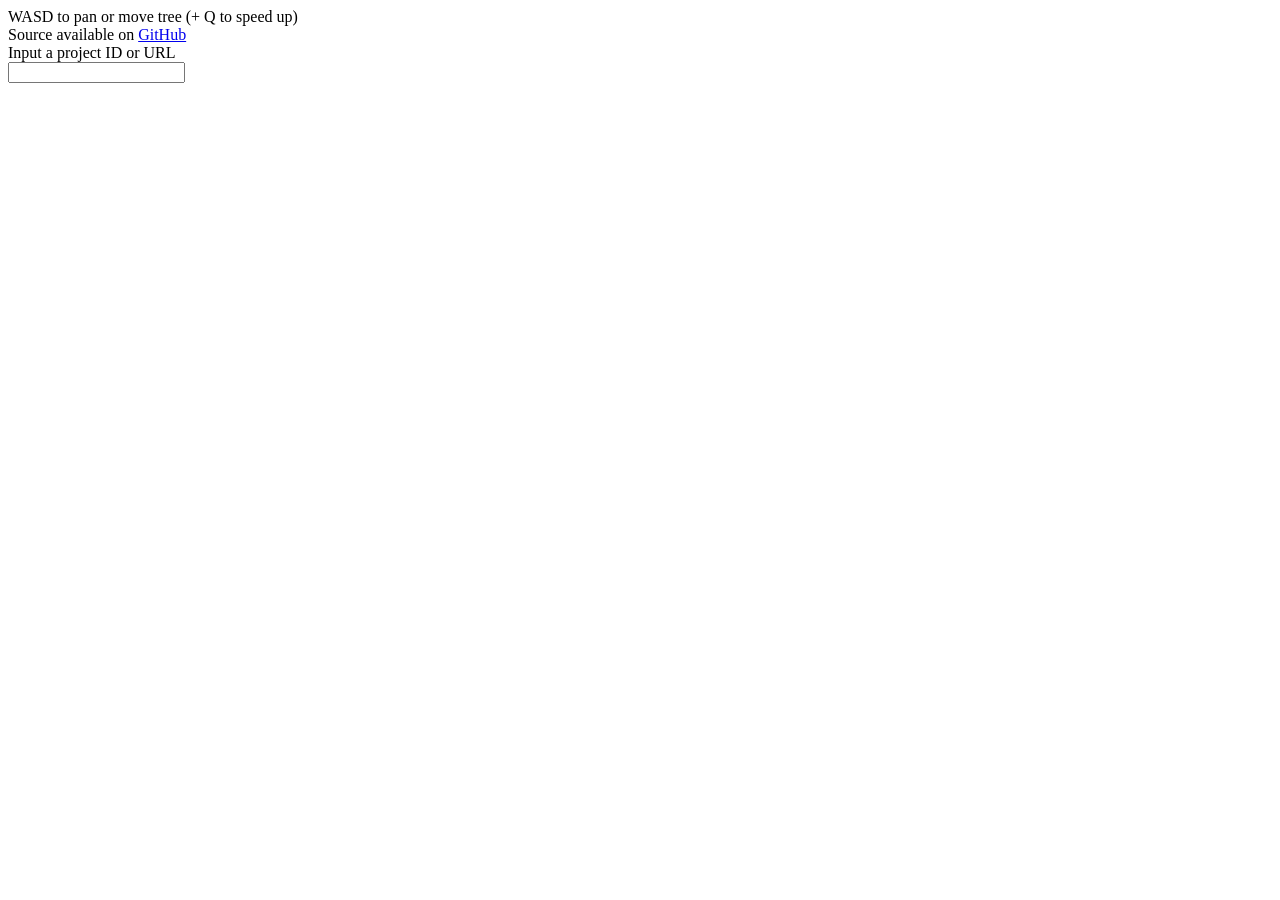
==== index.html @ f3677553 "this is using the wrong email but whatever" ====
<!DOCTYPE html>
<head>
    <link rel="icon" href="/res/img/favi.svg">

    <meta charset="utf-8" />
    <meta name="viewport content" content="width=device-width, initial-scale=1">
    <meta name="description" content="NeoScratchTree" />

    <meta property="og:title" content="NeoScratchTree" />
    <meta property="og:description" content="A better remix tree viewer for Scratch" />

    <meta name="twitter:card" content="summary_large_image" />
    <meta name="viewport" content="width=device-width, initial-scale=1">

    <link rel="stylesheet" href="css/app.css" />

    <link rel="preconnect" href="https://fonts.googleapis.com">
    <link rel="preconnect" href="https://fonts.gstatic.com" crossorigin>
    <link href="https://fonts.googleapis.com/css2?family=Open+Sans:wght@700&display=swap" rel="stylesheet">
</head>

<body>
    <div id='ui-wrap'>
        <div>
            WASD to pan or move tree (+ Q to speed up) <br/>
            Source available on <a href='https://git.qazox.dev/derv/scratchtree-html'>GitHub</a>
        </div>
    
        <div id='ui-right'>
            Input a project ID or URL
            <form method="GET">
                <input type='text' name='id'>
            </form>
        </div>
    </div> 

    <div id='area-out'>
        <svg id='area-main2'>
            <g id='area-main'>

            </g>
        </svg>
    </div>
    
    <script src='js/app.js'></script>
    <script src='js/tree.js'></script>
    <script src='js/motion.js'></script> 
</body>
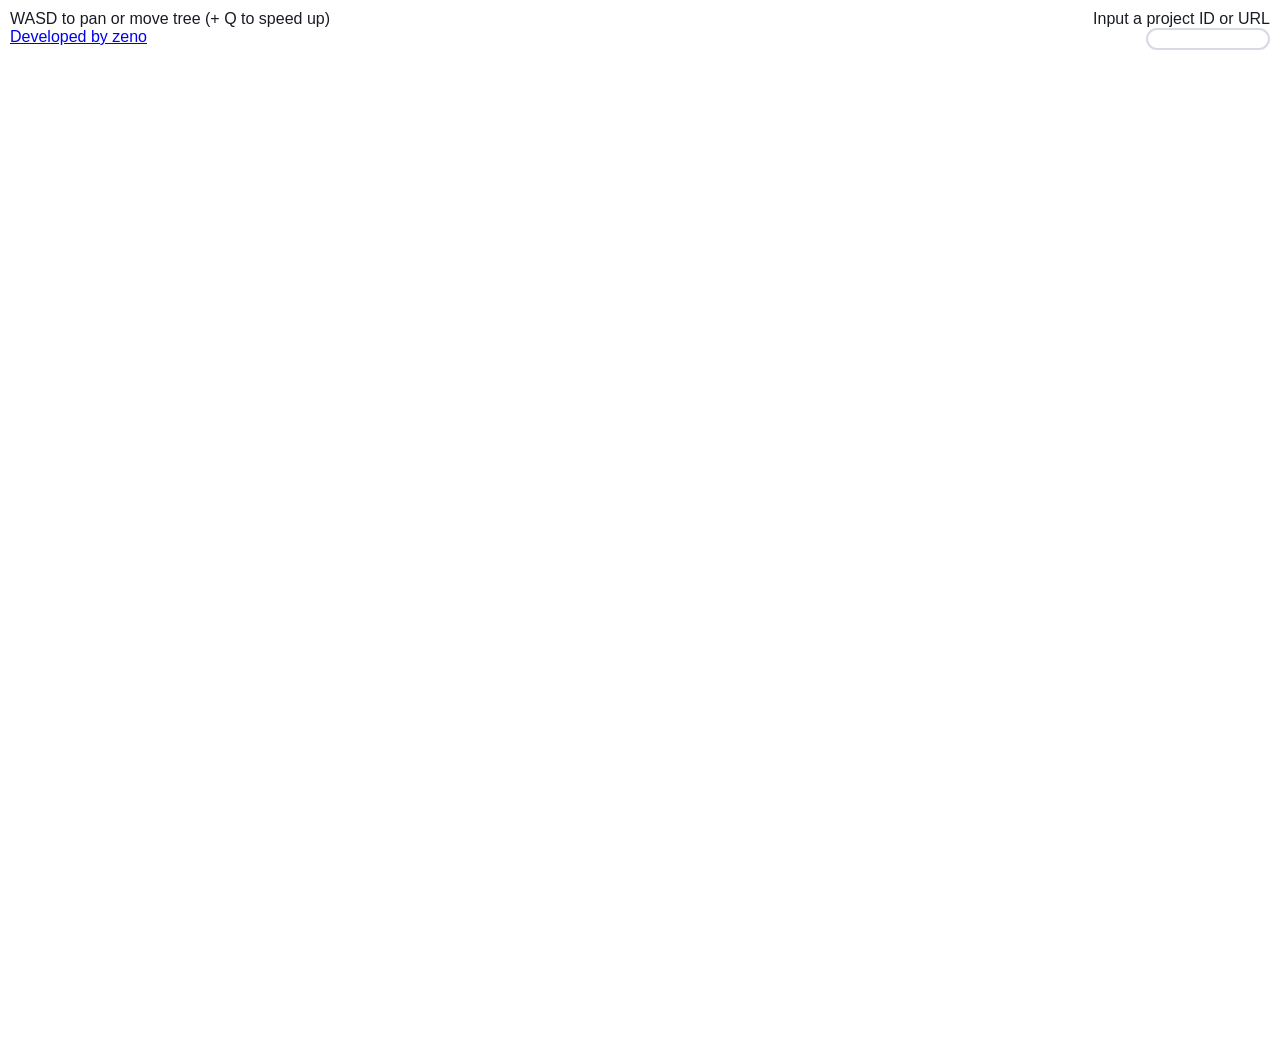
==== commit 8908a345: "change attribution" ====
--- a/index.html
+++ b/index.html
@@ -23,7 +23,7 @@
     <div id='ui-wrap'>
         <div>
             WASD to pan or move tree (+ Q to speed up) <br/>
-            Source available on <a href='https://git.qazox.dev/derv/scratchtree-html'>GitHub</a>
+            <a href='https://git.zenoverse.net/zeno'>Developed by zeno</a>
         </div>
     
         <div id='ui-right'>
--- a/css/app.css
+++ b/css/app.css
@@ -0,0 +1,115 @@
+#area-main2 {
+    width: 100vw;
+    overflow-y: visible;
+    overflow-x: visible;
+    height: 1000px;
+    position: relative;
+}
+
+:root {
+    font-family: 'Open Sans', sans-serif;
+    color: var(--black);
+
+    --black: rgb(25,28,35);
+    --semiblack: rgb(105,108,115);
+    --semiwhite: rgb(215,218,225);
+    --white: rgb(255,255,255);
+}
+
+body {
+    overflow-x: scroll;
+    width: 100vw;
+    height: 100vh;
+
+    background: var(--white);
+    background-attachment: fixed;
+
+    margin: 0;
+    padding: 0;
+
+    display: flex;
+    flex-direction: column;
+    align-items: center;
+
+    overflow: hidden;
+}
+
+#area-main a {
+    font-size: 24px;
+    width: 120px;
+    height: 90px;
+    border-radius: 15px;
+    overflow: hidden;
+    position: absolute;
+    background: var(--semiwhite);
+}
+
+#area-main img {
+    border-radius: 15px;
+}
+
+#area-main path {
+    z-index: -1;
+    stroke: var(--semiblack);
+    stroke-width: 10px;
+
+    overflow: visible;
+}
+
+#area-main div:before {
+    content: ' ';
+    display: block;
+    width: 20px;
+    height: 20px;
+    border-radius: 100%;
+    background: var(--semiblack);
+
+    margin-top: -8px;
+    margin-left: -8px;
+
+    filter: drop-shadow(0 0 15px var(--semiblack));
+}
+
+#ui-wrap {
+    display: flex;
+    flex-direction: row;
+    justify-content: space-between;
+
+    width: calc(100vw - 20px);
+    padding-top: 10px;
+
+    z-index: 1;
+}
+
+#ui-right {
+    text-align: right;
+}
+
+input, #area-main img {
+    border: solid var(--semiwhite) 2px;
+    width: 116px;
+    height: 86px;
+}
+
+
+input {
+    border-radius: 1rem;
+    height: 1rem;
+}
+
+#ui-wrap, input {
+    font-size: 16px;
+}
+
+text {
+    font-size: 5px;
+    transition: ease-in-out 0.3s all;
+}
+
+a:hover text {
+    font-size: 8px;
+}
+
+.red text {
+    fill: red;
+}
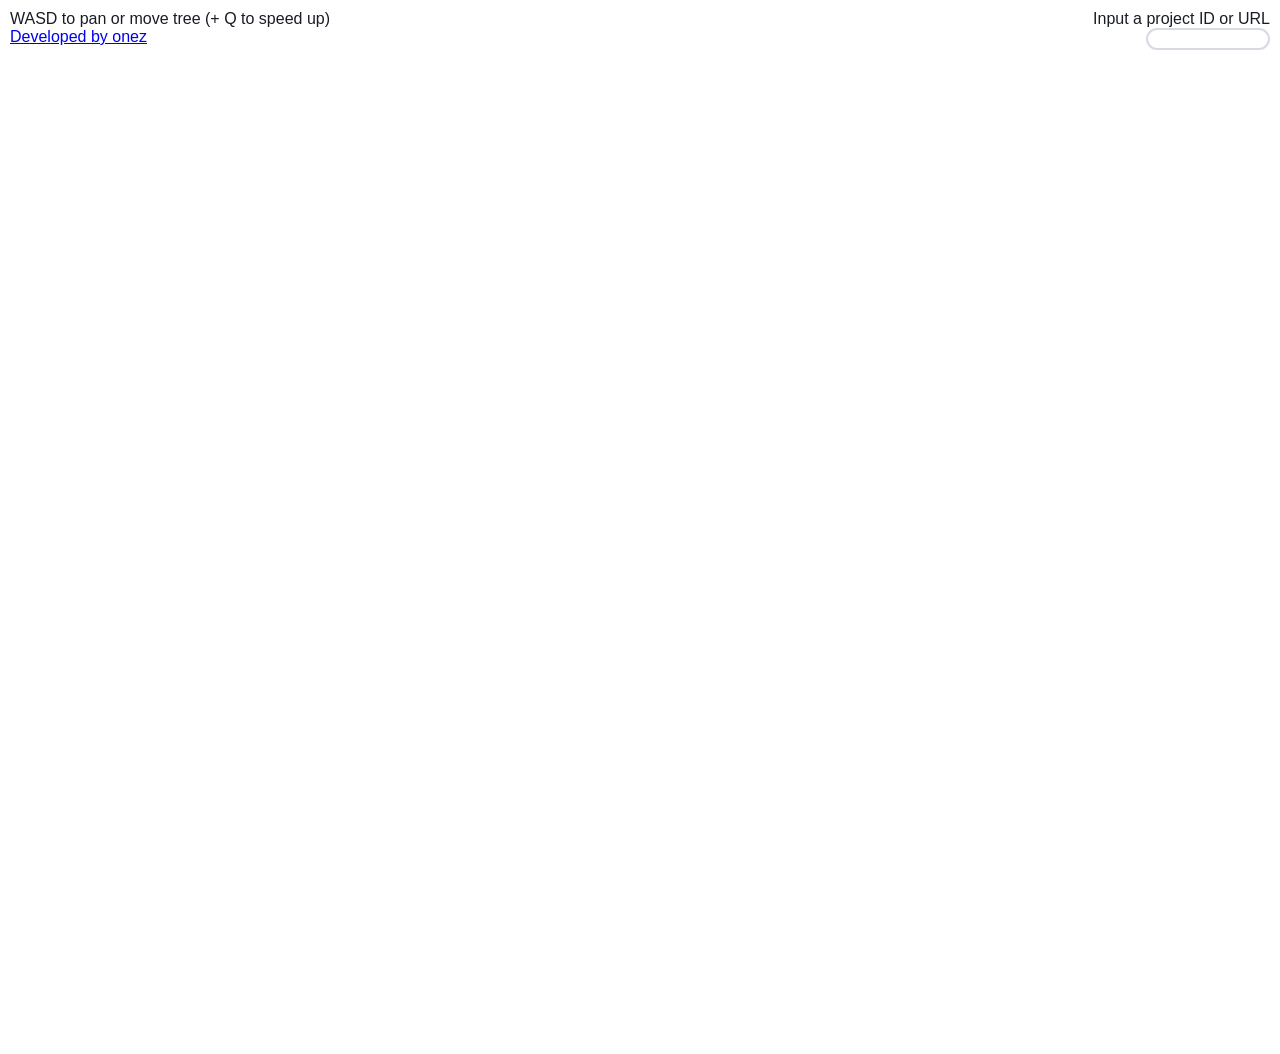
==== commit c9649721: "fix attribution again" ====
--- a/index.html
+++ b/index.html
@@ -23,7 +23,7 @@
     <div id='ui-wrap'>
         <div>
             WASD to pan or move tree (+ Q to speed up) <br/>
-            <a href='https://git.zenoverse.net/zeno'>Developed by zeno</a>
+            <a href='https://git.zenoverse.net/onezplpl'>Developed by onez</a>
         </div>
     
         <div id='ui-right'>
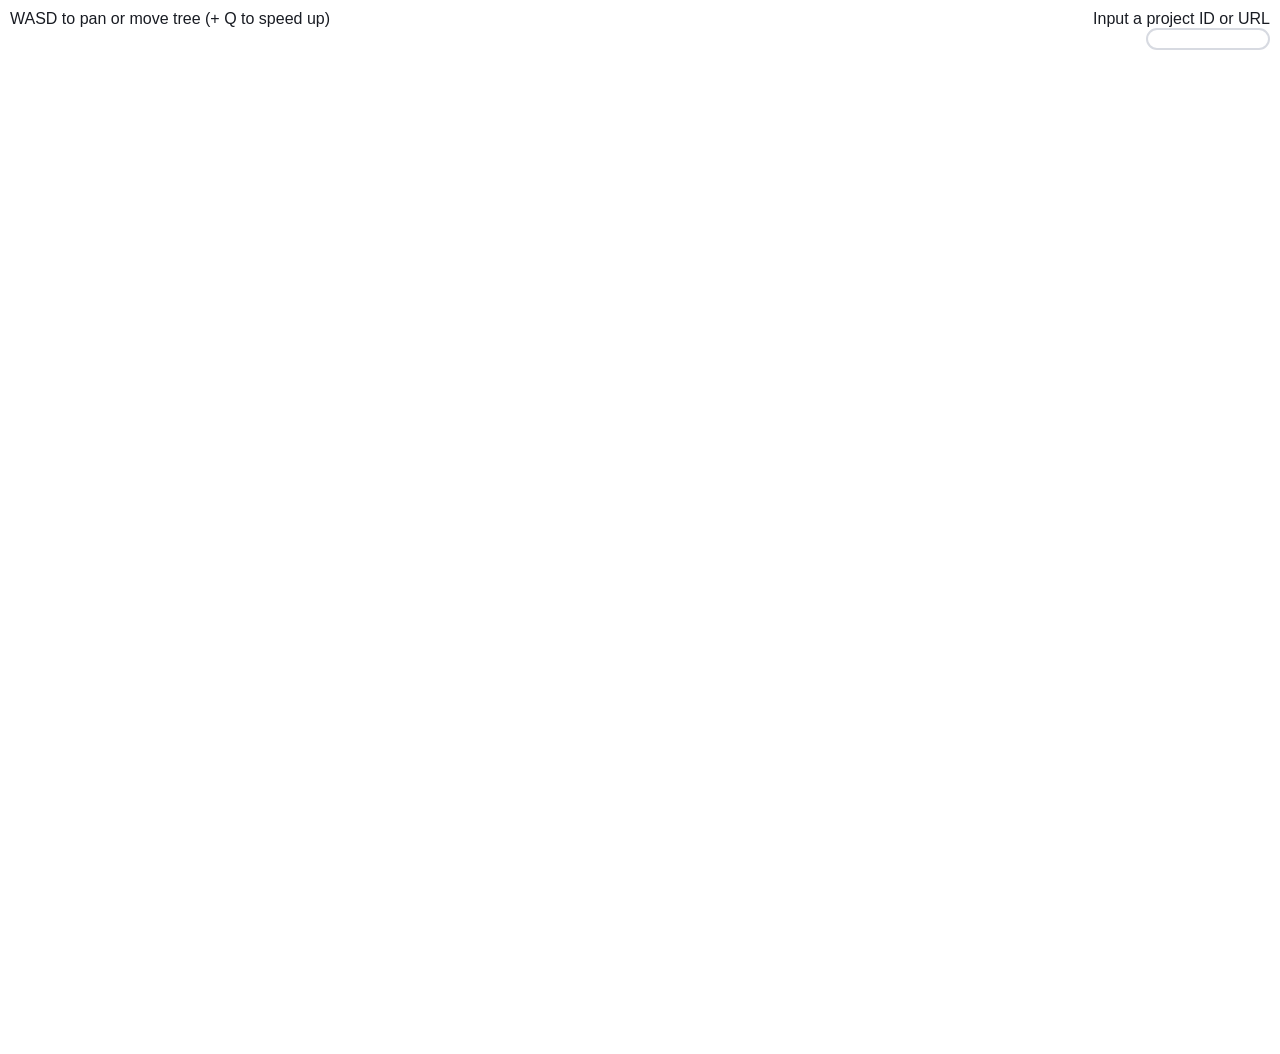
==== commit 2ac8529a: "i dont want to keep updating this" ====
--- a/index.html
+++ b/index.html
@@ -23,7 +23,6 @@
     <div id='ui-wrap'>
         <div>
             WASD to pan or move tree (+ Q to speed up) <br/>
-            <a href='https://git.zenoverse.net/onezplpl'>Developed by onez</a>
         </div>
     
         <div id='ui-right'>
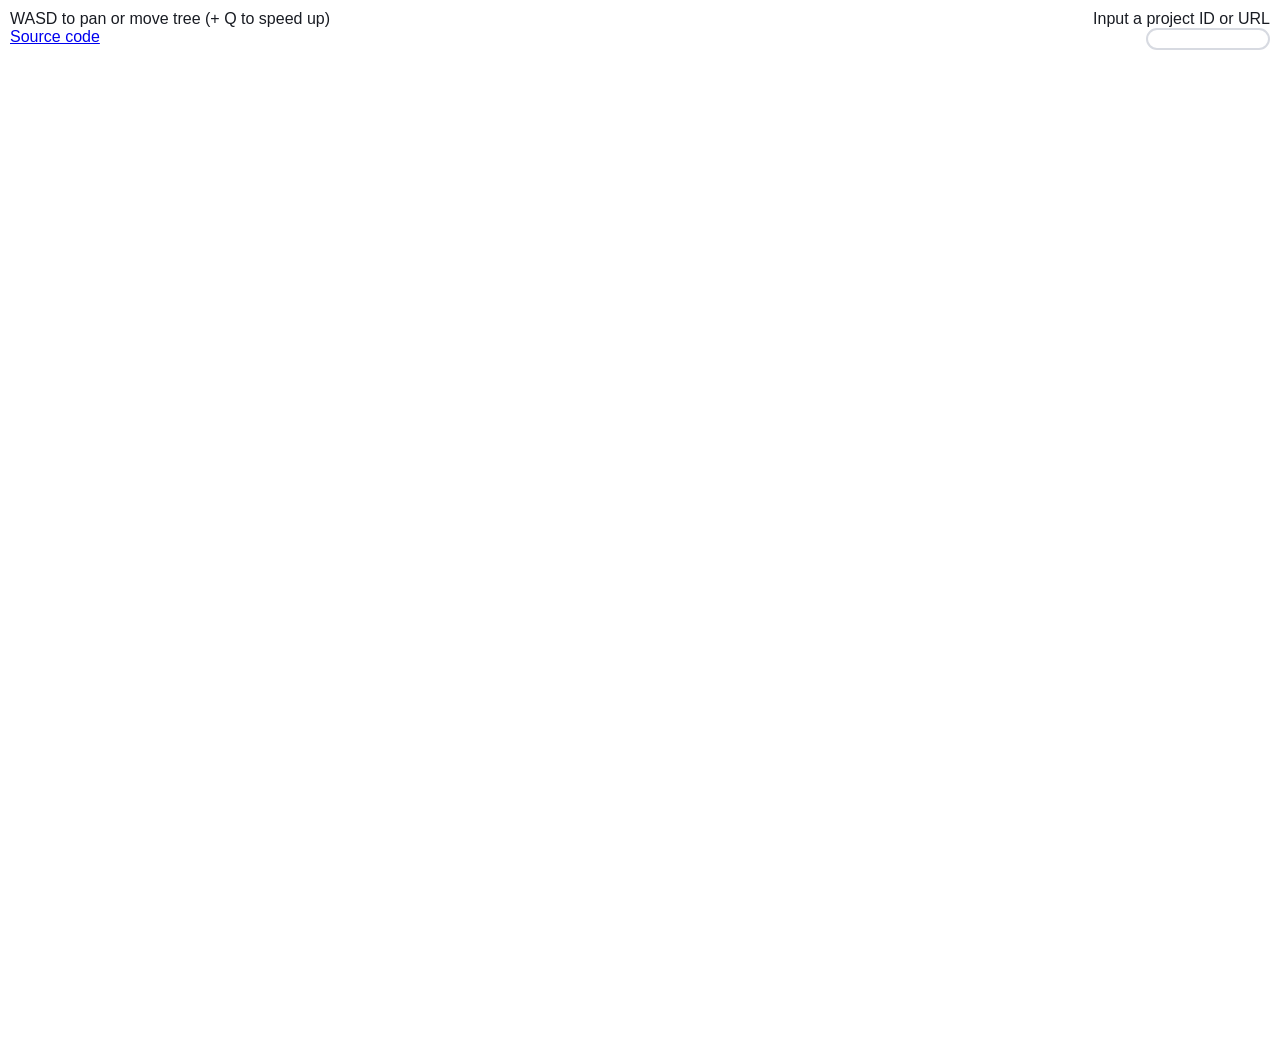
==== commit dbb42629: "src" ====
--- a/index.html
+++ b/index.html
@@ -23,6 +23,7 @@
     <div id='ui-wrap'>
         <div>
             WASD to pan or move tree (+ Q to speed up) <br/>
+            <a href='https://git.xuyezo.net/Zuxxied/scratch-tree-html'>Source code</a>
         </div>
     
         <div id='ui-right'>
